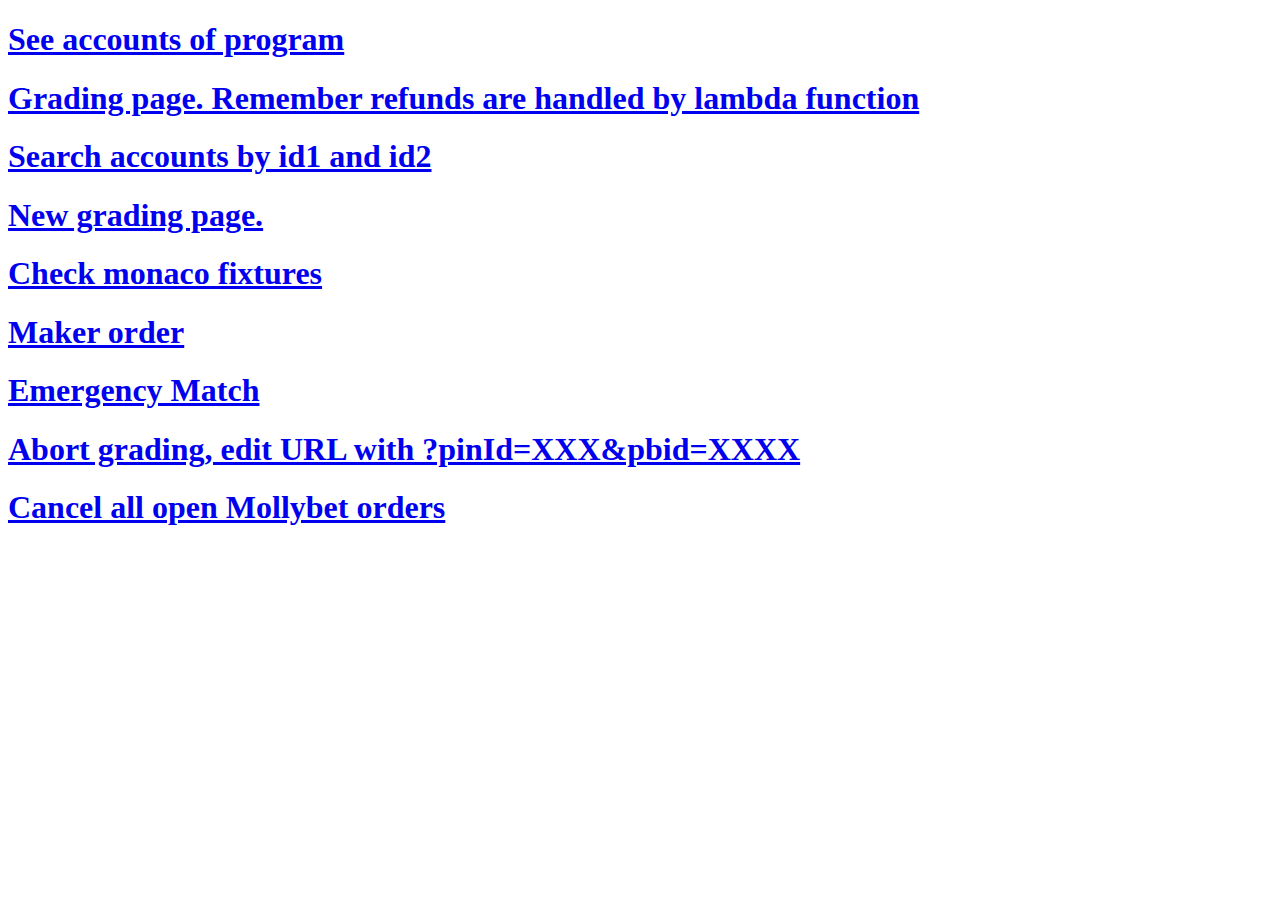
==== index.html @ 2b1df46c "Update index.html" ====
<!DOCTYPE html>
<html>

<head>
  <meta charset="utf-8">
  <meta name="viewport" content="width=device-width">
  <title>Purebet admin page</title>
  <link href="style.css" rel="stylesheet" type="text/css" />
</head>

<body>
  <h1> <a href = "https://utils.mbdqwfss.repl.co" target = "_blank"> See accounts of program </a> </h1>
  <h1> <a href = "pbadmin/grading.html" target = "_blank"> Grading page. Remember refunds are handled by lambda function </a> </h1>
  <h1> <a href = "pbadmin/idsearch.html" target = "_blank"> Search accounts by id1 and id2 </a> </h1>
  <h1> <a href = "pbadmin/newgrading.html" target = "_blank"> New grading page. </a></h1>
  <h1> <a href = "pbadmin/monaco.html" target = "_blank"> Check monaco fixtures </a> </h1>
  <h1> <a href = "pbadmin/maker.html" target = "_blank"> Maker order </a></h1>
  <h1> <a href = "pbadmin/emergencymatch.html" target = "_blank"> Emergency Match </a></h1>
  <h1> <a href = "pbadmin/abort.html" target = "_blank"> Abort grading, edit URL with ?pinId=XXX&pbid=XXXX </a> </h1>
  <h1> <a href = "pbadmin/mbks.html" target = "_blank"> Cancel all open Mollybet orders </a> </h1>
</body>

</html>
---- style.css ----
html, body {
  height: 100%;
  width: 100%;
  color: green;
}

#navbar{
  position:fixed;
  float:right;
}
 h1{
   width: 80%;
 }
input {
  width: 80%;
  height: 20%;
  font-size: 300%;
}
button{
  width:80%;
  height: 20%;
  font-size: 300%;
}
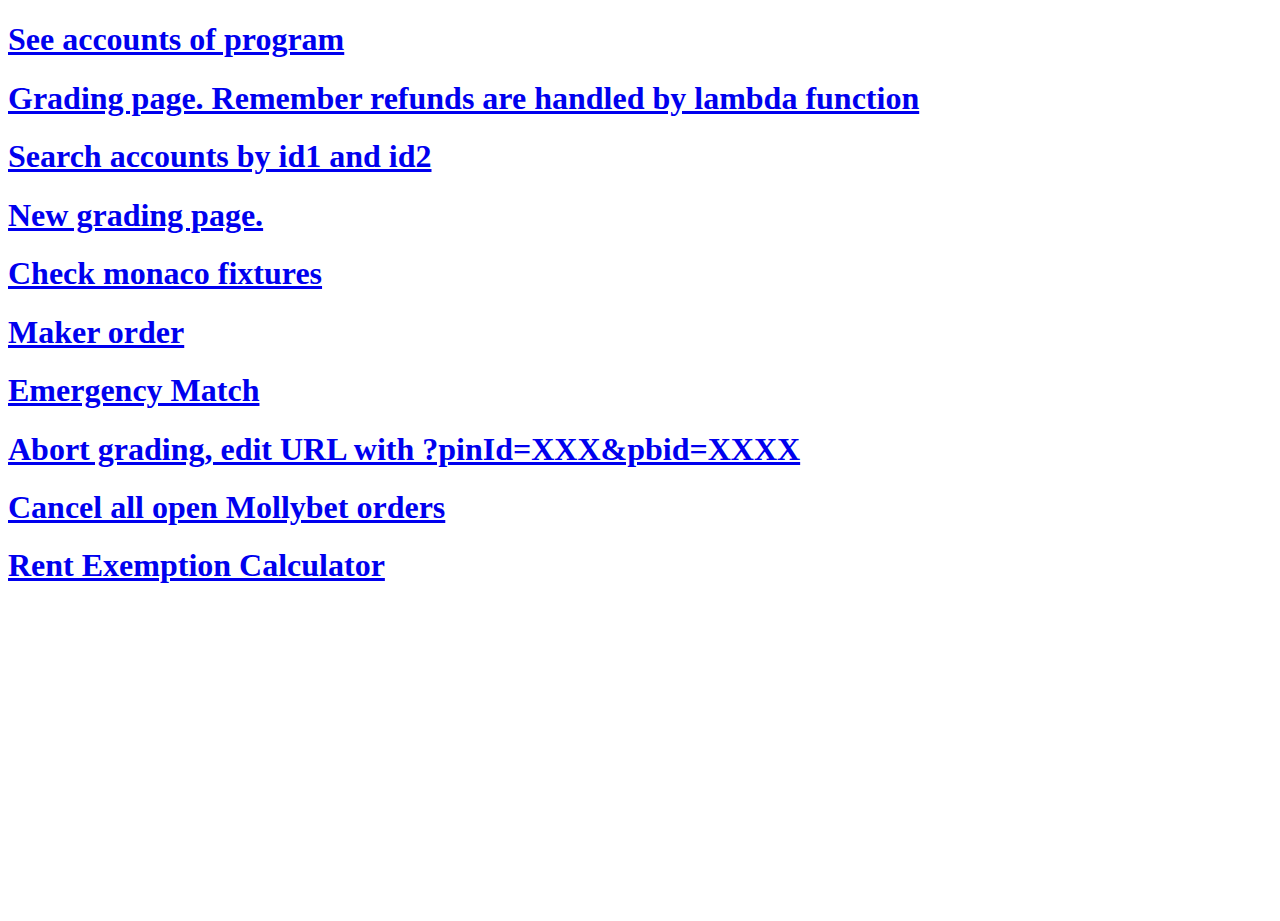
==== commit 98c59b92: "Update index.html" ====
--- a/index.html
+++ b/index.html
@@ -9,15 +9,16 @@
 </head>
 
 <body>
-  <h1> <a href = "https://utils.mbdqwfss.repl.co" target = "_blank"> See accounts of program </a> </h1>
-  <h1> <a href = "pbadmin/grading.html" target = "_blank"> Grading page. Remember refunds are handled by lambda function </a> </h1>
-  <h1> <a href = "pbadmin/idsearch.html" target = "_blank"> Search accounts by id1 and id2 </a> </h1>
-  <h1> <a href = "pbadmin/newgrading.html" target = "_blank"> New grading page. </a></h1>
-  <h1> <a href = "pbadmin/monaco.html" target = "_blank"> Check monaco fixtures </a> </h1>
-  <h1> <a href = "pbadmin/maker.html" target = "_blank"> Maker order </a></h1>
-  <h1> <a href = "pbadmin/emergencymatch.html" target = "_blank"> Emergency Match </a></h1>
-  <h1> <a href = "pbadmin/abort.html" target = "_blank"> Abort grading, edit URL with ?pinId=XXX&pbid=XXXX </a> </h1>
-  <h1> <a href = "pbadmin/mbks.html" target = "_blank"> Cancel all open Mollybet orders </a> </h1>
+  <h1> <a href = "util.html" target = "_blank"> See accounts of program </a> </h1>
+  <h1> <a href = "grading.html" target = "_blank"> Grading page. Remember refunds are handled by lambda function </a> </h1>
+  <h1> <a href = "idsearch.html" target = "_blank"> Search accounts by id1 and id2 </a> </h1>
+  <h1> <a href = "newgrading.html" target = "_blank"> New grading page. </a></h1>
+  <h1> <a href = "monaco.html" target = "_blank"> Check monaco fixtures </a> </h1>
+  <h1> <a href = "maker.html" target = "_blank"> Maker order </a></h1>
+  <h1> <a href = "emergencymatch.html" target = "_blank"> Emergency Match </a></h1>
+  <h1> <a href = "abort.html" target = "_blank"> Abort grading, edit URL with ?pinId=XXX&pbid=XXXX </a> </h1>
+  <h1> <a href = "mbks.html" target = "_blank"> Cancel all open Mollybet orders </a> </h1>
+  <h1> <a href = "rentExempt.html" target = "_blank"> Rent Exemption Calculator </a> </h1>
 </body>
 
 </html>
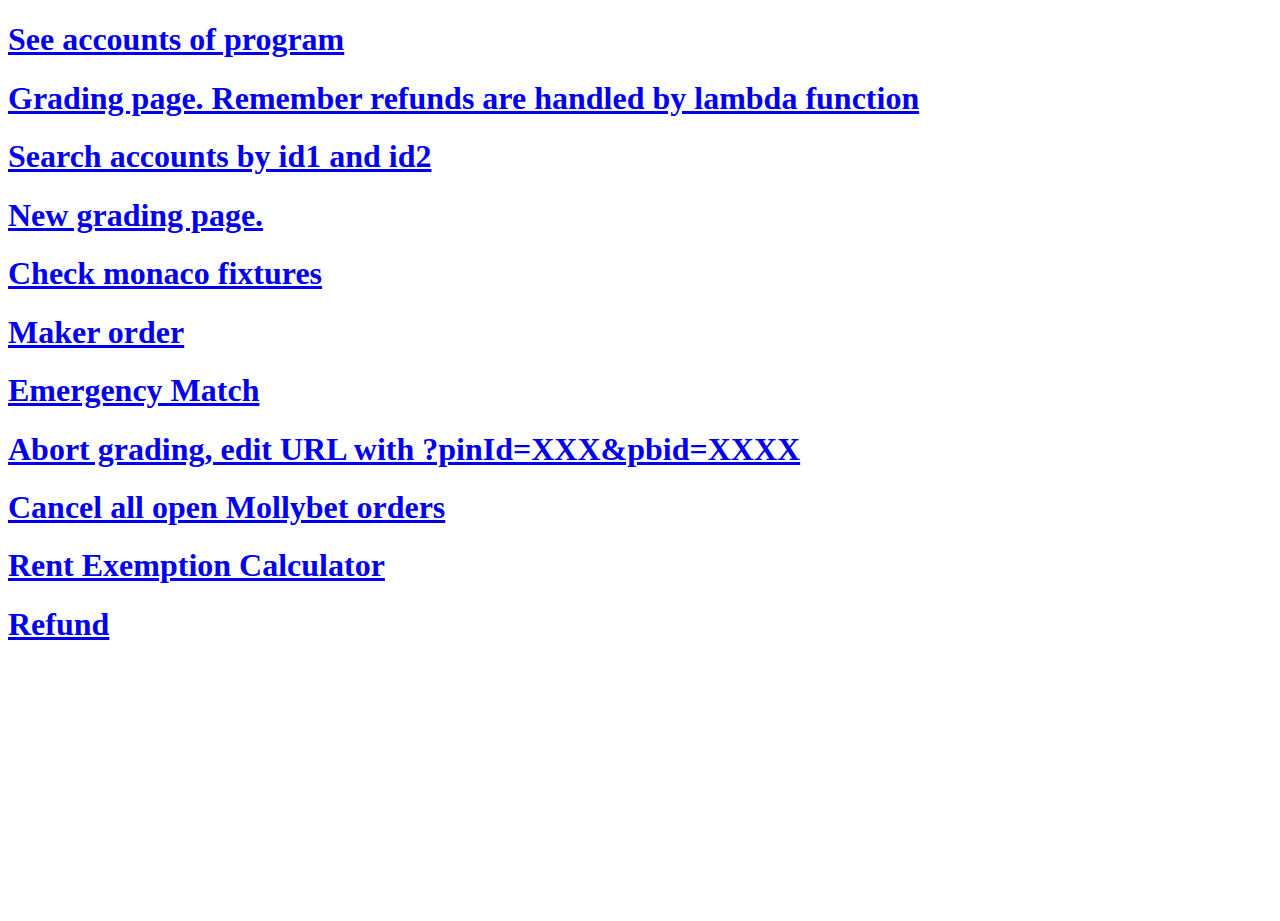
==== commit 81ef81d4: "Update index.html" ====
--- a/index.html
+++ b/index.html
@@ -19,6 +19,7 @@
   <h1> <a href = "abort.html" target = "_blank"> Abort grading, edit URL with ?pinId=XXX&pbid=XXXX </a> </h1>
   <h1> <a href = "mbks.html" target = "_blank"> Cancel all open Mollybet orders </a> </h1>
   <h1> <a href = "rentExempt.html" target = "_blank"> Rent Exemption Calculator </a> </h1>
+  <h1> <a href = "refund.html" target = "_blank"> Refund </a> </h1>
 </body>
 
 </html>
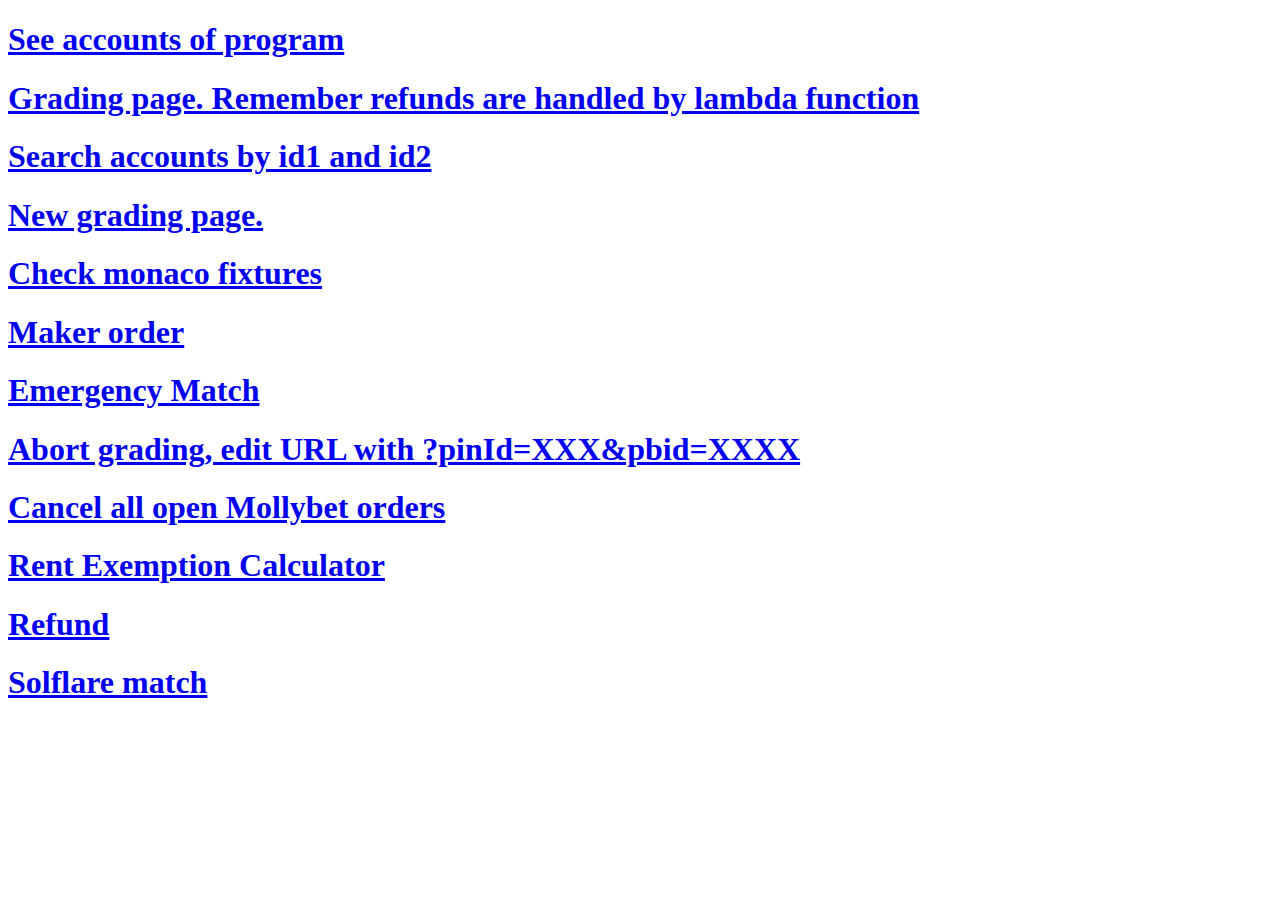
==== commit fcbae440: "Update index.html" ====
--- a/index.html
+++ b/index.html
@@ -20,6 +20,7 @@
   <h1> <a href = "mbks.html" target = "_blank"> Cancel all open Mollybet orders </a> </h1>
   <h1> <a href = "rentExempt.html" target = "_blank"> Rent Exemption Calculator </a> </h1>
   <h1> <a href = "refund.html" target = "_blank"> Refund </a> </h1>
+  <h1> <a href = "soflarematch.html" target = "_blank"> Solflare match </a> </h1>
 </body>
 
 </html>
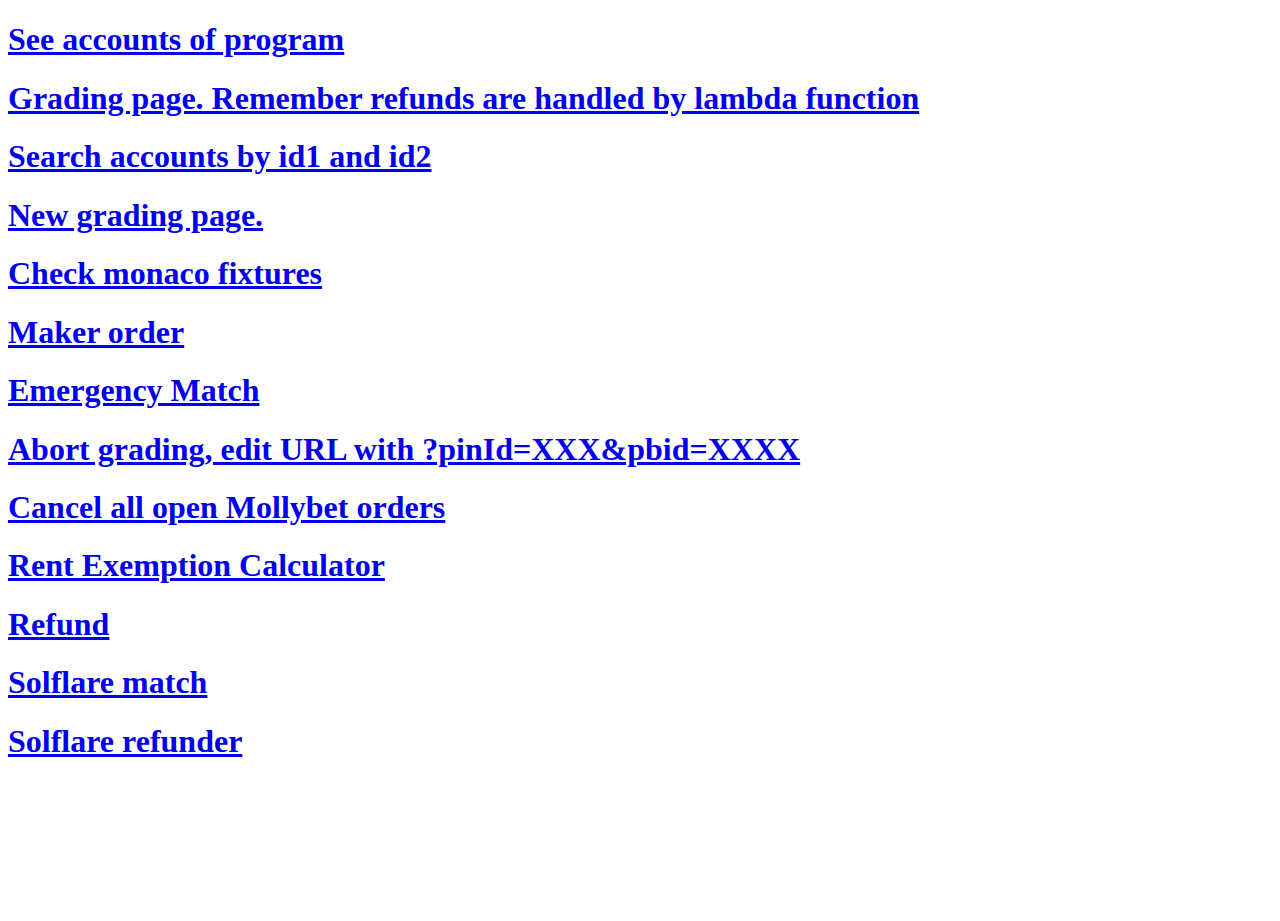
==== commit 39abc2ef: "Update index.html" ====
--- a/index.html
+++ b/index.html
@@ -20,7 +20,8 @@
   <h1> <a href = "mbks.html" target = "_blank"> Cancel all open Mollybet orders </a> </h1>
   <h1> <a href = "rentExempt.html" target = "_blank"> Rent Exemption Calculator </a> </h1>
   <h1> <a href = "refund.html" target = "_blank"> Refund </a> </h1>
-  <h1> <a href = "soflarematch.html" target = "_blank"> Solflare match </a> </h1>
+  <h1> <a href = "solflarematch.html" target = "_blank"> Solflare match </a> </h1>
+  <h1> <a href = "solflareRefund.html" target = "_blank"> Solflare refunder </a> </h1>
 </body>
 
 </html>
